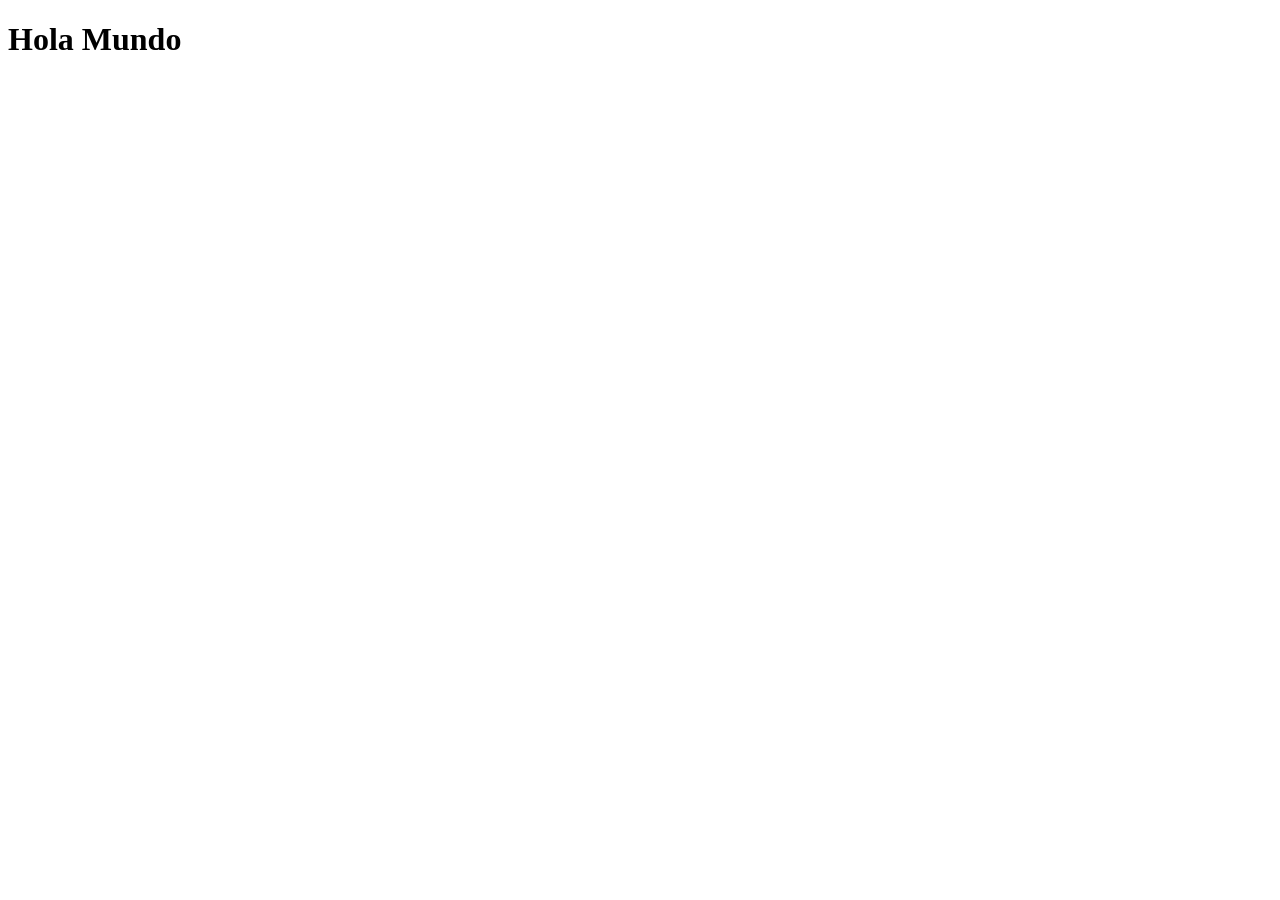
==== index.html @ 1a9b0689 "Add files via upload" ====
<!DOCTYPE html>
<html lang="en">
<head>
    <meta charset="UTF-8">
    <meta name="viewport" content="width=device-width, initial-scale=1.0">
    <title>Document</title>
</head>
<body>
    <h1>Hola Mundo</h1>
</body>
</html>
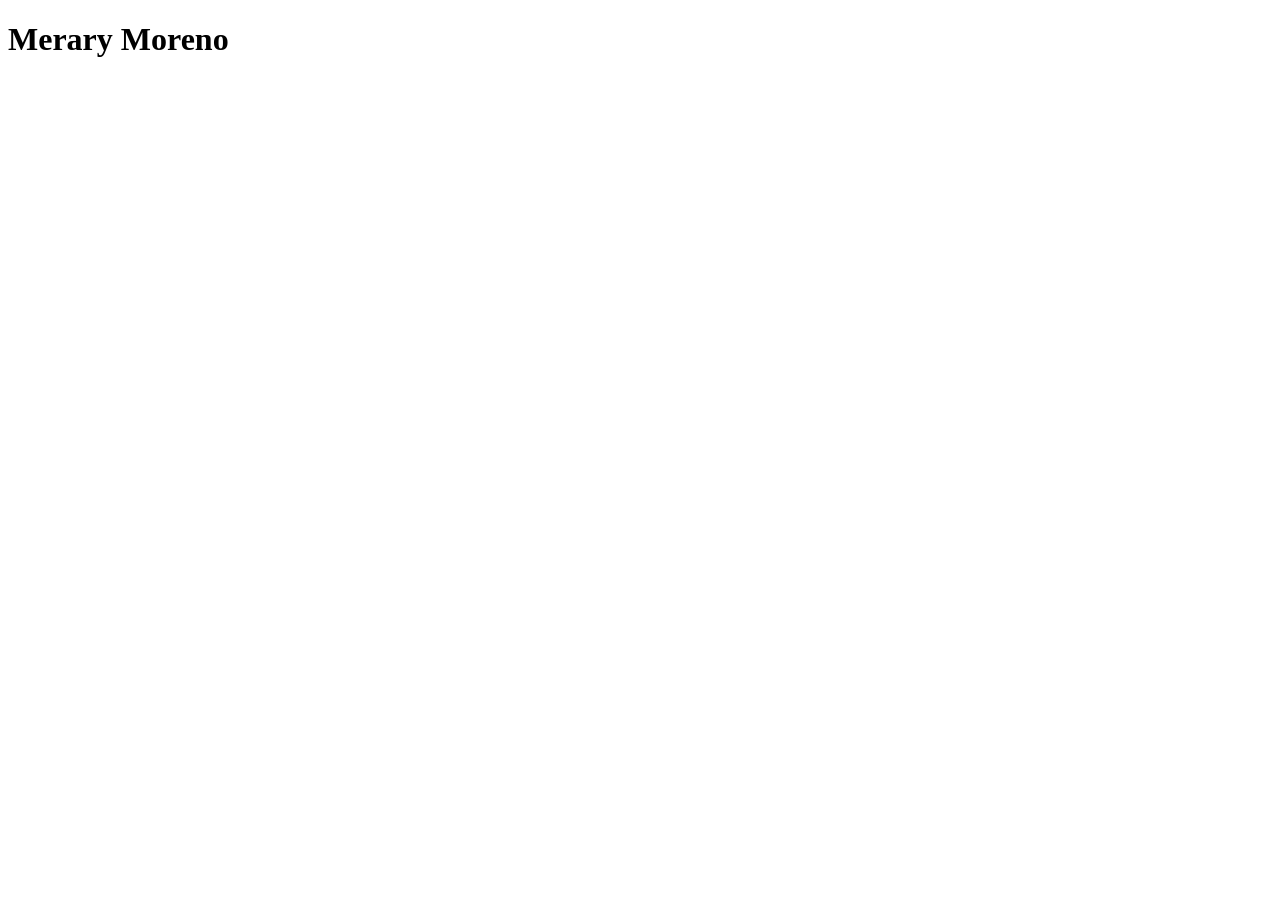
==== commit d21f0f1d: "Actualiza index.html con Merary Moreno" ====
--- a/index.html
+++ b/index.html
@@ -6,6 +6,6 @@
     <title>Document</title>
 </head>
 <body>
-    <h1>Hola Mundo</h1>
+    <h1> Merary Moreno </h1>
 </body>
 </html> 
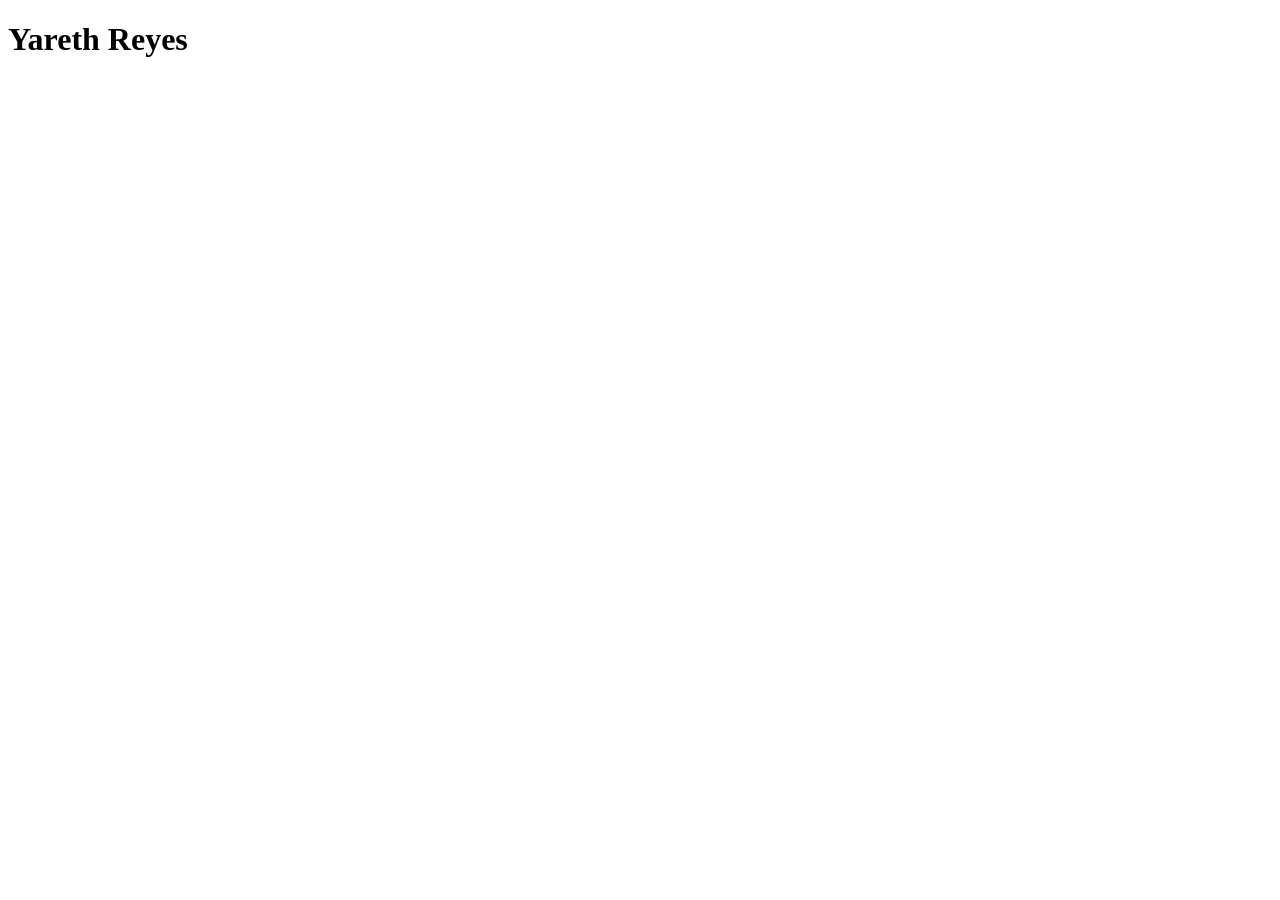
==== commit b7c993d2: "VersionInicial" ====
--- a/index.html
+++ b/index.html
@@ -6,6 +6,6 @@
     <title>Document</title>
 </head>
 <body>
-    <h1> Merary Moreno </h1>
+    <h1> Yareth Reyes </h1>
 </body>
 </html> 
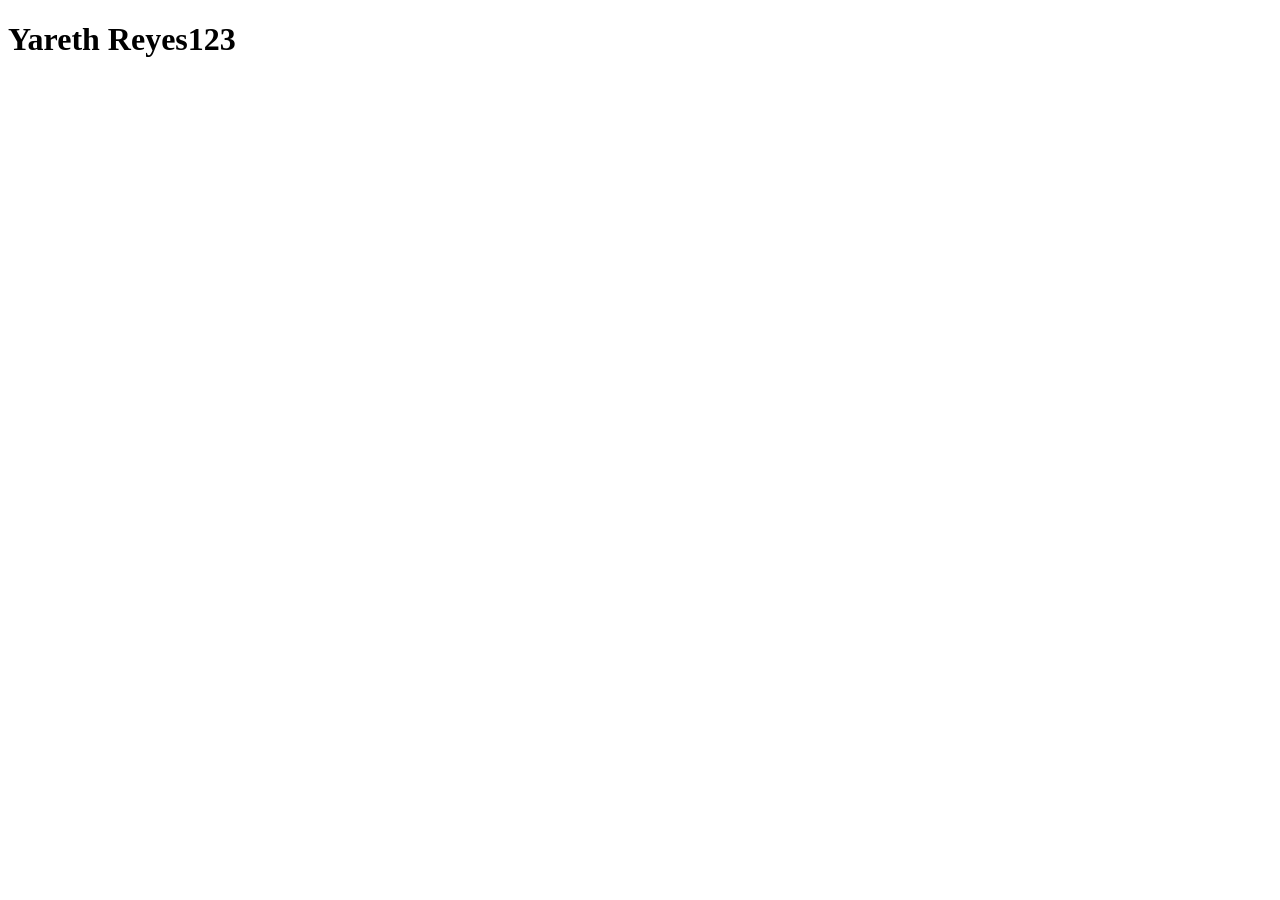
==== commit b6266cda: "VersionInicial" ====
--- a/index.html
+++ b/index.html
@@ -6,6 +6,6 @@
     <title>Document</title>
 </head>
 <body>
-    <h1> Yareth Reyes </h1>
+    <h1> Yareth Reyes123 </h1>
 </body>
 </html> 
